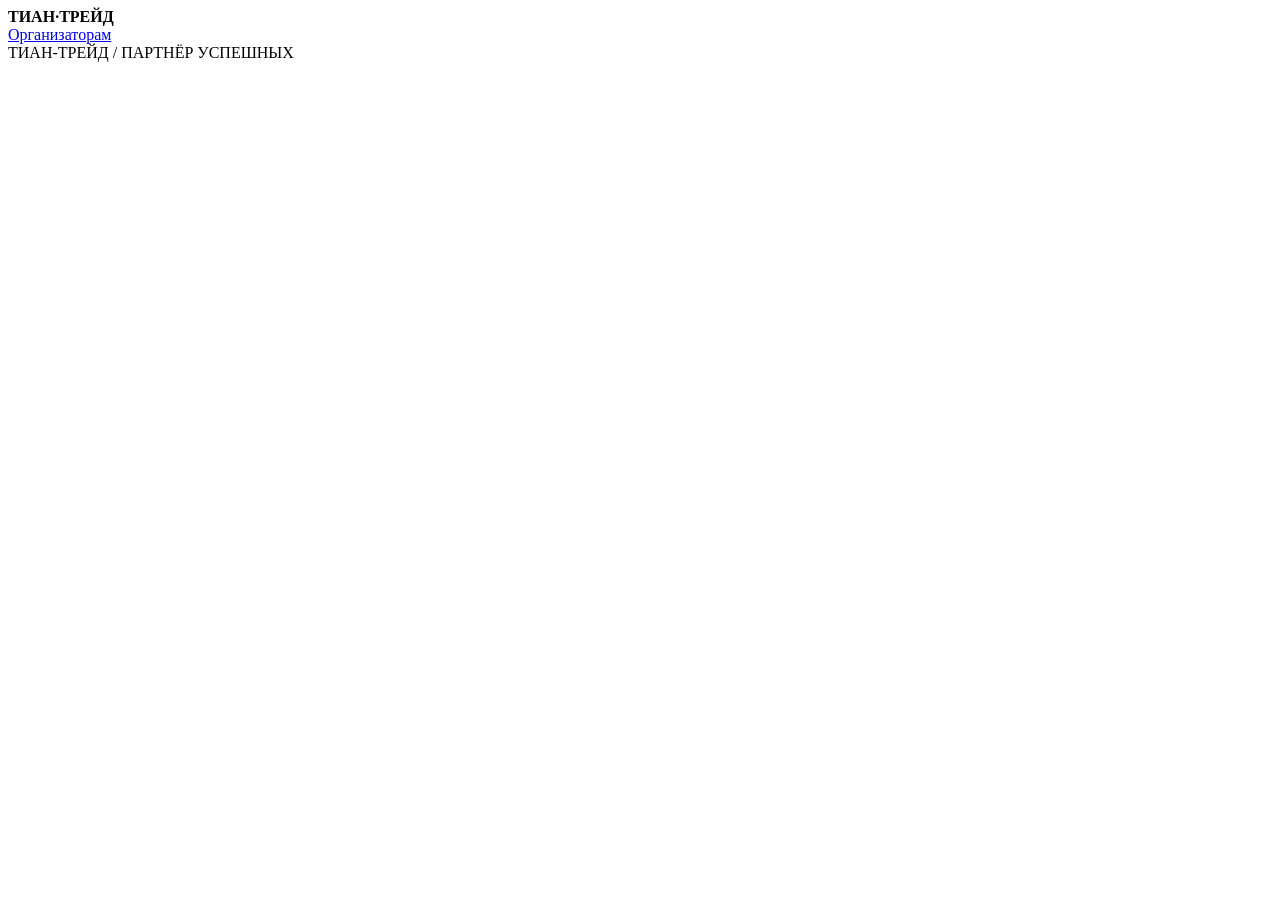
==== static/index.html @ e492636c "Add People Year: static/index.html" ====
<!doctype html><html lang="ru"><head><meta charset="utf-8"><meta name="viewport" content="width=device-width,initial-scale=1"><title>Человек года · ТИАН-Трейд</title><link rel="stylesheet" href="/style.css"><script src="/app.js" defer></script></head><body><div class="shell"><header><b>ТИАН<span>·</span>ТРЕЙД</b><div class="actions"><a href="/admin">Организаторам</a><button id="logout" class="ghost" hidden>Выйти</button></div></header><div id="error" role="alert" class="error" hidden></div><div id="app"></div><footer>ТИАН-ТРЕЙД / ПАРТНЁР УСПЕШНЫХ</footer></div></body></html>
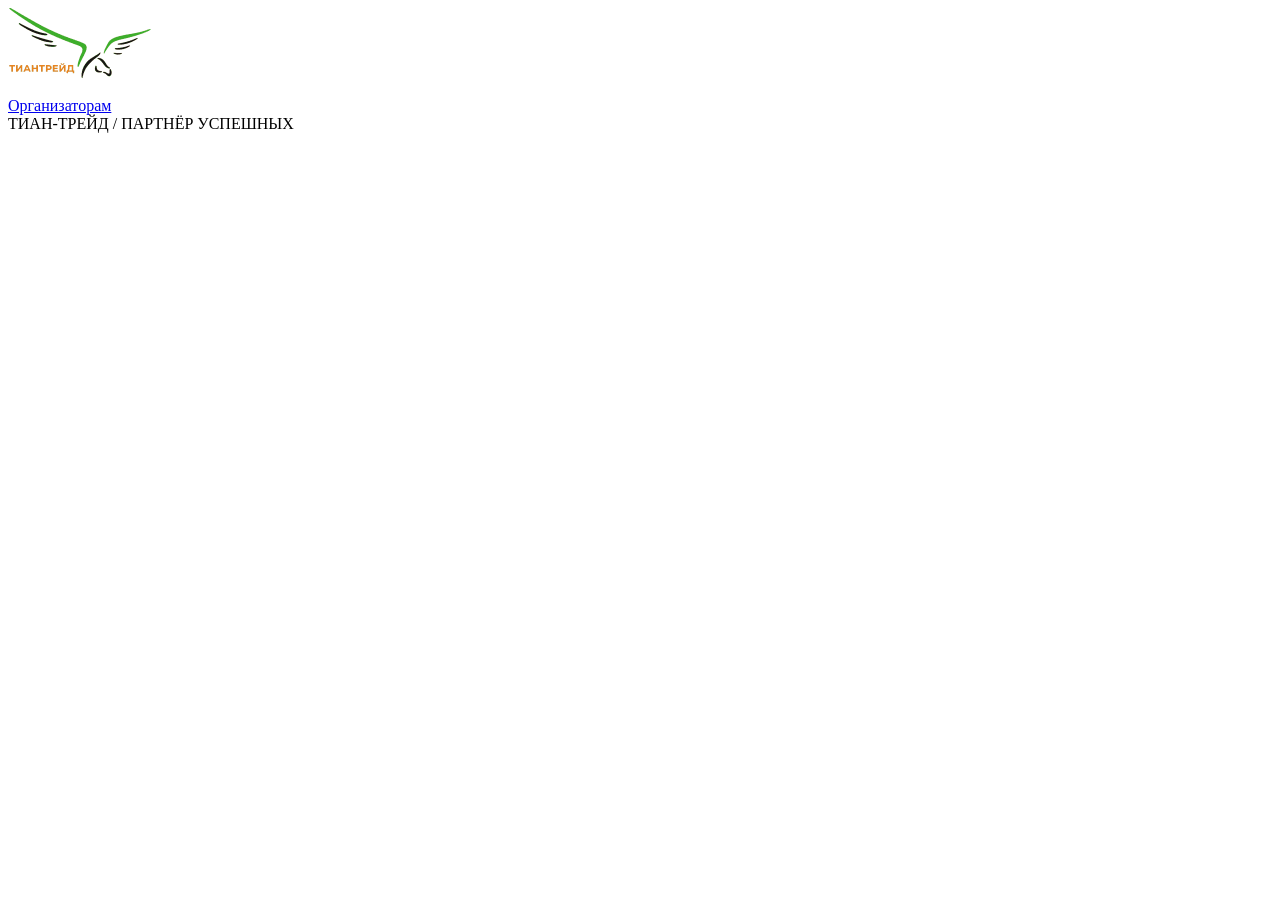
==== commit c3b9fbcf: "Use supplied TIAN Trade logo in shared header" ====
--- a/static/index.html
+++ b/static/index.html
@@ -1 +1 @@
-<!doctype html><html lang="ru"><head><meta charset="utf-8"><meta name="viewport" content="width=device-width,initial-scale=1"><title>Человек года · ТИАН-Трейд</title><link rel="stylesheet" href="/style.css"><script src="/app.js" defer></script></head><body><div class="shell"><header><b>ТИАН<span>·</span>ТРЕЙД</b><div class="actions"><a href="/admin">Организаторам</a><button id="logout" class="ghost" hidden>Выйти</button></div></header><div id="error" role="alert" class="error" hidden></div><div id="app"></div><footer>ТИАН-ТРЕЙД / ПАРТНЁР УСПЕШНЫХ</footer></div></body></html>
+<!doctype html><html lang="ru"><head><meta charset="utf-8"><meta name="viewport" content="width=device-width,initial-scale=1"><title>Человек года · ТИАН-Трейд</title><link rel="stylesheet" href="https://fonts.googleapis.com/css2?family=Montserrat:wght@400;500;600;700;800&amp;display=swap"><link rel="stylesheet" href="/style.css"><script src="/app.js" defer></script></head><body><div class="shell"><header><a class="brand-logo" href="/" aria-label="ТИАН-Трейд"><img width="160" height="85" src="[data-uri]" alt="ТИАН-Трейд"></a><div class="actions"><a href="/admin">Организаторам</a><button id="logout" class="ghost" hidden>Выйти</button></div></header><div id="error" role="alert" class="error" hidden></div><div id="app"></div><footer>ТИАН-ТРЕЙД / ПАРТНЁР УСПЕШНЫХ</footer></div></body></html>
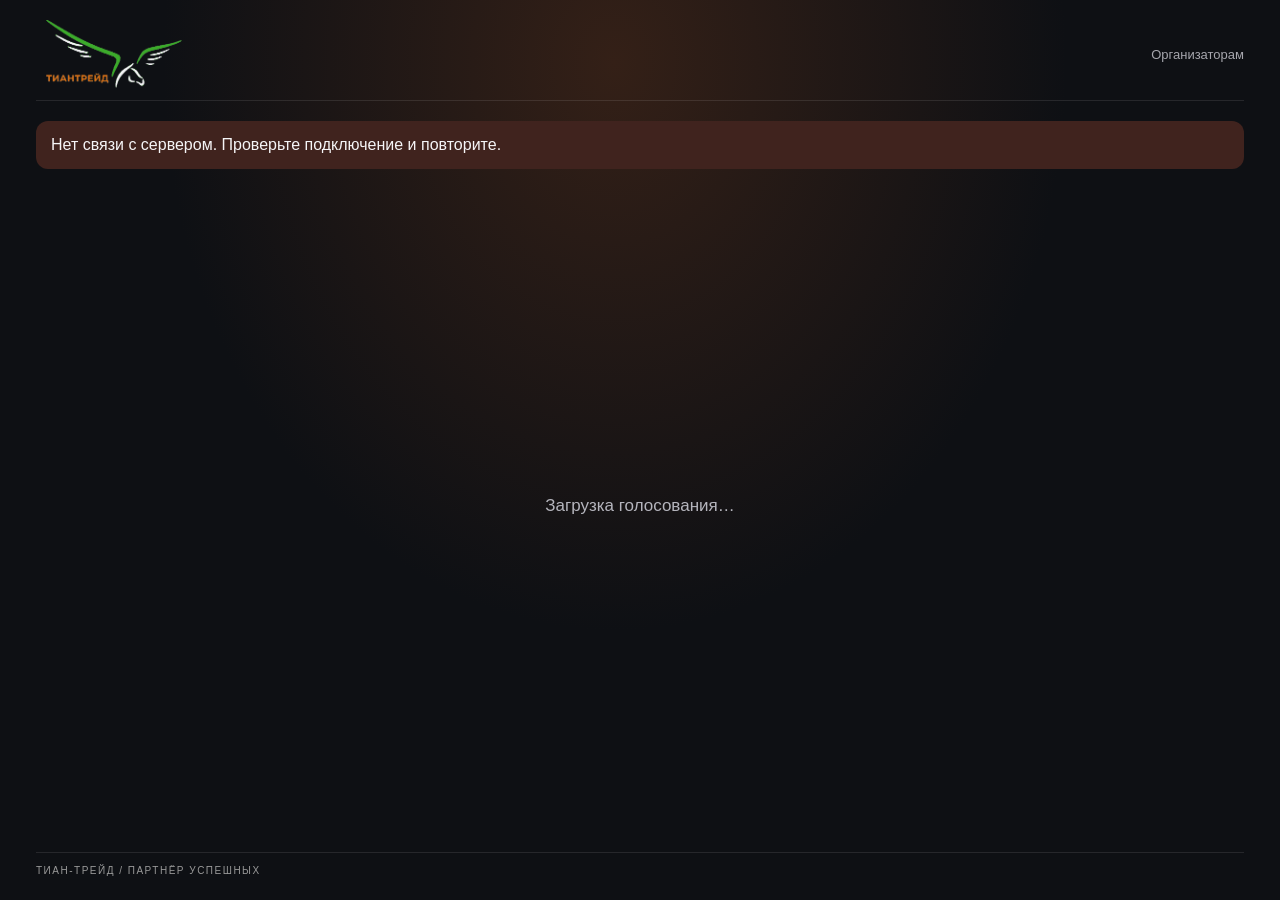
==== commit 8a9444ee: "Migrate People Year to private Supabase API and GitHub Pages" ====
--- a/static/index.html
+++ b/static/index.html
@@ -1 +1 @@
-<!doctype html><html lang="ru"><head><meta charset="utf-8"><meta name="viewport" content="width=device-width,initial-scale=1"><title>Человек года · ТИАН-Трейд</title><link rel="stylesheet" href="https://fonts.googleapis.com/css2?family=Montserrat:wght@400;500;600;700;800&amp;display=swap"><link rel="stylesheet" href="/style.css"><script src="/app.js" defer></script></head><body><div class="shell"><header><a class="brand-logo" href="/" aria-label="ТИАН-Трейд"><img width="160" height="85" src="[data-uri]" alt="ТИАН-Трейд"></a><div class="actions"><a href="/admin">Организаторам</a><button id="logout" class="ghost" hidden>Выйти</button></div></header><div id="error" role="alert" class="error" hidden></div><div id="app"></div><footer>ТИАН-ТРЕЙД / ПАРТНЁР УСПЕШНЫХ</footer></div></body></html>
+<!doctype html><html lang="ru"><head><meta charset="utf-8"><meta name="viewport" content="width=device-width,initial-scale=1"><meta name="referrer" content="no-referrer"><meta http-equiv="Content-Security-Policy" content="default-src 'self'; connect-src 'self' https://gsxroprhnimtrzjhvuah.supabase.co; img-src 'self' data:; style-src 'self' https://fonts.googleapis.com; font-src 'self' https://fonts.gstatic.com; script-src 'self'; object-src 'none'; base-uri 'self'; form-action 'self'"><title>Человек года · ТИАН-Трейд</title><link rel="icon" type="image/svg+xml" href="favicon.svg?v=1"><link rel="stylesheet" href="https://fonts.googleapis.com/css2?family=Montserrat:wght@400;500;600;700;800&amp;display=swap"><link rel="stylesheet" href="style.css"><script src="app.js" defer></script></head><body><div class="shell"><header><a class="brand-logo" href="./" aria-label="ТИАН-Трейд"><img width="160" height="85" src="[data-uri]" alt="ТИАН-Трейд"></a><div class="actions"><a href="admin/">Организаторам</a><button id="logout" class="ghost" hidden>Выйти</button></div></header><div id="error" role="alert" class="error" hidden></div><div id="app"></div><footer>ТИАН-ТРЕЙД / ПАРТНЁР УСПЕШНЫХ</footer></div></body></html>
--- a/static/style.css
+++ b/static/style.css
@@ -0,0 +1,66 @@
+:root{font-family:Montserrat,Inter,Arial,sans-serif;background:#101114;color:#f5f5f7;font-synthesis:none}*{box-sizing:border-box}body{margin:0;background:radial-gradient(ellipse at 55% 15%,#352019 0,transparent 45%),#101114;min-height:100vh}.shell{max-width:1120px;margin:auto;padding:24px}header,footer{display:flex;justify-content:space-between;align-items:center;padding:20px 0;border-bottom:1px solid #ffffff19}header b{letter-spacing:.08em}header span,h1 span,.eyebrow{color:#e85222}.actions,nav{display:flex;gap:8px;align-items:center;flex-wrap:wrap}small{color:#a6a6ad;font-size:12px}main{padding:48px 0}.hero{text-align:center;max-width:600px;margin:auto}.eyebrow{font-size:11px;letter-spacing:.22em;font-weight:700}h1{font-size:clamp(48px,9vw,92px);line-height:.95;letter-spacing:-.06em;margin:30px 0}p{color:#b5b5bd;line-height:1.6}.panel{background:#1c1e23;border:1px solid #ffffff14;border-radius:20px;padding:26px;margin:20px 0;text-align:left;box-shadow:0 20px 80px #0002}h2{margin:0 0 20px;font-size:22px}.headline{font-size:36px;margin-top:15px}label{display:block;color:#c8c8ce;font-size:13px;margin:14px 0}input,select{display:block;width:100%;padding:15px;margin:8px 0;border:1px solid #41434b;border-radius:10px;background:#111216;color:white;font:inherit}button{border:0;border-radius:10px;background:#e85222;color:white;padding:14px 20px;cursor:pointer;font:inherit;font-weight:700}button:disabled{opacity:.4;cursor:not-allowed}.panel>button:not(.option){width:100%;margin-top:12px}.ghost{background:#25272e;color:#eee}.option{display:block;width:100%;background:#25272e;text-align:left;margin:5px 0}.option small,.result small{display:block;margin-top:5px}.selected{color:#7ed997;padding:12px 0}.stats{display:grid;grid-template-columns:repeat(3,1fr);gap:12px}.stats strong{display:block;font-size:42px;margin-top:12px;color:#e85222}.result{display:flex;justify-content:space-between;align-items:center;border-bottom:1px solid #ffffff14;padding:18px 0;gap:12px}.result b{color:#e85222;font-size:24px}.error{background:#40231e;padding:15px;border-radius:12px;margin-top:20px}footer{font-size:11px;letter-spacing:.15em;color:#999;border-bottom:0;border-top:1px solid #ffffff19}@media(max-width:600px){.shell{padding:16px}header{align-items:flex-start;gap:12px}.actions{justify-content:flex-end}.stats{grid-template-columns:1fr}.stats .panel{margin:0}.panel{padding:18px}main{padding:32px 0}}
+[hidden]{display:none!important}a{color:#a6a6ad;font-size:13px;text-decoration:none}.mark{color:#e85222;font-size:76px;line-height:1;margin-top:30px;text-shadow:0 0 45px #e8522266}.hint{font-size:13px}.toolbar{display:flex;align-items:center;gap:12px;flex-wrap:wrap}.toolbar input,.toolbar select{flex:1;min-width:180px}.pill{padding:9px 15px;border:1px solid #41434b;border-radius:30px;color:#c8c8ce}.green{color:#7ed997}.muted{color:#aaa}.result>div{flex:1}.result span{font-size:12px}.result button{padding:8px 12px;font-size:12px}.panel form button{width:100%}.panel .hint{margin-bottom:0}button:focus-visible,input:focus-visible,select:focus-visible{outline:2px solid #f58b66;outline-offset:3px}@media(max-width:600px){.result{flex-wrap:wrap}.result>div{min-width:55%}.toolbar{display:block}}
+
+/* People Awards — visual refresh */
+:root{--accent:#e85222;--muted:#a9adb7;color-scheme:dark;font-family:Inter,Arial,sans-serif}
+body{background:radial-gradient(ellipse at 48% 7%,#342017 0,transparent 48%),#0e1014}
+.shell{max-width:1400px;padding:28px 36px;min-height:100vh;display:flex;flex-direction:column}
+header{padding:18px 0 22px}header b{font-size:17px;letter-spacing:.12em}footer{margin-top:auto}
+.hero{max-width:740px;position:relative;padding:42px 0 60px}.hero-index{display:flex;justify-content:space-between;color:#9a9391;letter-spacing:.18em;font-size:10px;border-bottom:1px solid #ffffff16;padding:0 0 18px;margin-bottom:34px}.hero-index span{font-variant-numeric:tabular-nums}
+.award-art{width:220px;height:160px;margin:12px auto 16px;filter:drop-shadow(0 0 28px #e8522240);animation:float-award 6s ease-in-out infinite}.award-art svg{width:100%;height:100%}
+@keyframes float-award{50%{transform:translateY(-7px)}}
+h1{font-size:clamp(54px,8vw,108px);letter-spacing:-.075em;margin:18px 0 24px;font-weight:900}h1 span{color:#f16c36}.hero>p{font-size:18px}.hero .panel{max-width:560px;margin:30px auto 24px;padding:32px;border:1px solid #ffffff18;background:#191c22;box-shadow:0 24px 75px #0006}.hero .panel p{font-size:13px}
+.eyebrow{letter-spacing:.2em;color:#ff804b;font-size:10px}.panel{background:#181b21;border:1px solid #ffffff14;border-radius:18px;box-shadow:none}button{background:linear-gradient(135deg,#ef5d26,#e85222);transition:filter .15s,transform .15s}button:hover:not(:disabled){filter:brightness(1.12)}button:active:not(:disabled){transform:translateY(1px)}button.ghost{background:#242832;color:#dce0e7}input,select{background:#11141a;border-color:#353943;border-radius:12px}input::placeholder{color:#8a8e99}
+.admin-layout{display:grid;grid-template-columns:235px minmax(0,1fr);gap:32px;padding:32px 0 48px}.side{align-self:start;position:sticky;top:20px;padding:22px 18px;border:1px solid #ffffff14;background:#15181e;border-radius:20px}.side h2{font-size:32px;line-height:.98;letter-spacing:-.055em;margin:12px 0 20px}.side-year{color:#bfc2cb;letter-spacing:.15em;font-size:11px;border-bottom:1px solid #ffffff12;padding:0 0 20px}.side nav{display:grid;gap:7px;margin-top:18px}.side nav button{width:100%;text-align:left;padding:13px 12px;font-size:13px;border-radius:10px}.side nav button.ghost{background:transparent;color:#aeb4c0}.side nav button.ghost:hover{background:#252932;color:#fff}.side .hint{font-size:11px;margin:28px 4px 0;line-height:1.7}.admin-body{min-width:0}.headline{font-size:clamp(26px,3vw,38px);letter-spacing:-.035em;margin:12px 0 20px}.stats{grid-template-columns:repeat(4,minmax(0,1fr));gap:12px;margin:16px 0 22px}.stats .panel{padding:20px;margin:0}.stats strong{font-size:clamp(24px,3vw,40px);font-variant-numeric:tabular-nums;margin-top:12px}.admin-body #section{padding:24px;min-height:240px}.turnout{display:grid;grid-template-columns:minmax(180px,1fr) minmax(120px,1fr);align-items:center;gap:20px;padding:14px 0;border-bottom:1px solid #ffffff0e}.turnout strong{font-size:13px;display:block}.turnout small{display:block;margin-top:6px;font-variant-numeric:tabular-nums}progress{width:100%;height:10px;appearance:none;border:0;background:#101218;border-radius:100px;overflow:hidden}progress::-webkit-progress-bar{background:#101218;border-radius:100px}progress::-webkit-progress-value{background:linear-gradient(90deg,#e85222,#ff9e65);border-radius:100px}progress::-moz-progress-bar{background:#e85222;border-radius:100px}.loading{padding:50px 0}.result{padding:16px 0}.result>div{min-width:0}.result small{color:#9ca3b0}.option{border:1px solid #ffffff12}.toolbar{gap:10px}
+@media(max-width:950px){.admin-layout{grid-template-columns:1fr;gap:14px}.side{position:static}.side h2,.side .hint,.side-year{display:none}.side nav{display:flex;flex-wrap:wrap;margin-top:10px}.side nav button{width:auto}.stats{grid-template-columns:repeat(2,1fr)}}
+@media(max-width:600px){.shell{padding:12px 16px}.hero{padding:26px 0 40px}.hero .panel{padding:20px}.hero-index{margin-bottom:20px}.award-art{width:155px;height:112px}.hero>p{font-size:15px}.stats .panel{padding:16px}.admin-body #section{padding:16px}.turnout{grid-template-columns:1fr;gap:8px}.side{padding:14px}.side nav button{font-size:12px;padding:10px}.headline{margin-top:8px}}
+@media(prefers-reduced-motion:reduce){*,*::before,*::after{animation:none!important;transition:none!important}}
+
+.archive-block{margin-top:22px;padding:20px;border:1px solid #ffffff15;border-radius:14px}.archive-block details{margin-top:16px}.archive-block summary{cursor:pointer;color:#f0c3ac;font-weight:600;padding:12px 0}.stats{grid-template-columns:repeat(auto-fit,minmax(125px,1fr))}.stats strong{font-size:clamp(24px,3vw,38px)}.hero form button{width:100%}.hero .panel input{margin-top:10px}.hero .panel>button{margin-top:16px}.result button{white-space:normal}.result div{overflow-wrap:anywhere}@media(max-width:600px){.stats{grid-template-columns:repeat(2,minmax(0,1fr))}}
+
+:root{font-family:Montserrat,Arial,sans-serif}h1{font-weight:800}button,input,select{font-family:inherit}
+
+.brand-logo{display:inline-flex;align-items:center;background:#fff;border-radius:12px;padding:6px 10px;flex-shrink:0}.brand-logo img{width:140px;height:auto;display:block}@media(max-width:600px){.brand-logo img{width:104px}}
+
+.brand-logo{background:transparent;padding:0;border-radius:0;max-width:210px;min-height:75px}.brand-logo img{width:180px;height:auto;visibility:hidden}.brand-logo img.brand-ready{visibility:visible}.brand-logo img.brand-fallback{visibility:visible;background:white;border-radius:8px}.shell header{align-items:center;gap:20px;padding:18px 0 22px}@media(max-width:600px){.brand-logo{min-height:48px}.brand-logo img{width:125px}.shell header{gap:10px}}
+
+/* Viewport-first composition. Keep overflow accessible, never clip forms. */
+.shell{min-height:100vh;min-height:100dvh;padding:12px 36px}
+.shell header{padding:8px 0 12px;flex:0 0 auto}
+.brand-logo{min-height:0}.brand-logo img{width:156px;max-height:68px;object-fit:contain}
+.shell footer{padding:12px 0;flex:0 0 auto;font-size:10px}
+#app{flex:1;min-height:0;display:flex;flex-direction:column}
+.hero{width:100%;max-width:740px;margin:auto;padding:12px 0 16px}
+.hero-index{display:none}
+.hero .eyebrow{font-size:10px;margin:0}
+.hero .award-art{width:clamp(95px,17vh,160px);height:clamp(69px,12vh,116px);margin:4px auto 6px}
+.hero h1{font-size:clamp(38px,7.8vh,82px);line-height:.97;letter-spacing:-.045em;margin:5px 0 12px}
+.hero>p{font-size:clamp(13px,1.9vh,17px);margin:6px 0 12px}
+.hero .panel{padding:clamp(14px,2.5vh,24px);margin:12px auto;max-width:520px}
+.hero .panel h2{font-size:clamp(16px,2.4vh,22px);margin:0 0 10px}
+.hero .panel label{margin:8px 0;font-size:12px}
+.hero .panel input{padding:11px 14px;margin:7px 0}
+.hero .panel button{padding:11px 14px}
+.hero .panel .hint{font-size:11px;line-height:1.45;margin:10px 0 0}
+.hero>small{font-size:10px}
+.hero #suggestions{max-height:clamp(65px,17vh,160px);overflow:auto;overscroll-behavior:contain}
+.hero .selected:empty{display:none}
+.hero .selected{padding:7px 0;font-size:12px}
+.hero .option{font-size:12px}
+@media(min-width:951px) and (min-height:520px){
+.shell:has(.admin-layout){height:100dvh;min-height:0}
+.admin-layout{flex:1;min-height:0;padding:16px 0;gap:24px}
+.side{position:static;max-height:100%;overflow:auto;align-self:stretch;padding:16px}
+.side h2{font-size:27px;margin:10px 0 14px}
+.side nav{gap:4px;margin-top:12px}.side nav button{padding:10px 12px}
+.side .hint{margin-top:16px}.side-year{padding-bottom:12px}
+.admin-body{display:flex;flex-direction:column;min-height:0;overflow:hidden}
+.admin-body .headline{font-size:28px;margin:7px 0 10px}
+.admin-body .toolbar{flex:0 0 auto}.admin-body .toolbar input,.admin-body .toolbar select{margin:3px 0;padding:10px 12px}
+.stats{margin:10px 0 12px;gap:8px;flex:0 0 auto}.stats .panel{padding:12px}.stats strong{font-size:28px;margin-top:5px}
+.admin-body #section{flex:1;min-height:0;overflow:auto;overscroll-behavior:contain;margin:0;padding:18px}
+}
+@media(max-width:600px){.shell{padding:10px 16px}.shell header{padding:5px 0 10px}.brand-logo img{width:125px;max-height:58px}.hero{padding:10px 0}.hero h1{font-size:clamp(32px,10vw,54px)}.hero .panel{padding:16px}.shell footer{font-size:9px}}
+@media(max-height:680px) and (min-width:760px){.hero{display:grid;grid-template-columns:1fr 1fr;align-content:center;align-items:center;column-gap:42px;max-width:1020px;text-align:left}.hero .eyebrow,.hero .award-art,.hero h1,.hero>p,.hero>small{grid-column:1}.hero .award-art{margin:0}.hero .panel{grid-column:2;grid-row:1/span 7;width:100%;margin:0}.hero h1{font-size:clamp(38px,7.5vh,65px)}.hero>small{margin-top:8px}}
+
+.code-danger{display:flex;align-items:center;gap:12px;flex-wrap:wrap;padding:12px 0;border-bottom:1px solid #ffffff14}.code-danger button.ghost{border:1px solid #a34b36;color:#ffab91}.code-danger small{flex:1;min-width:160px;line-height:1.5}
